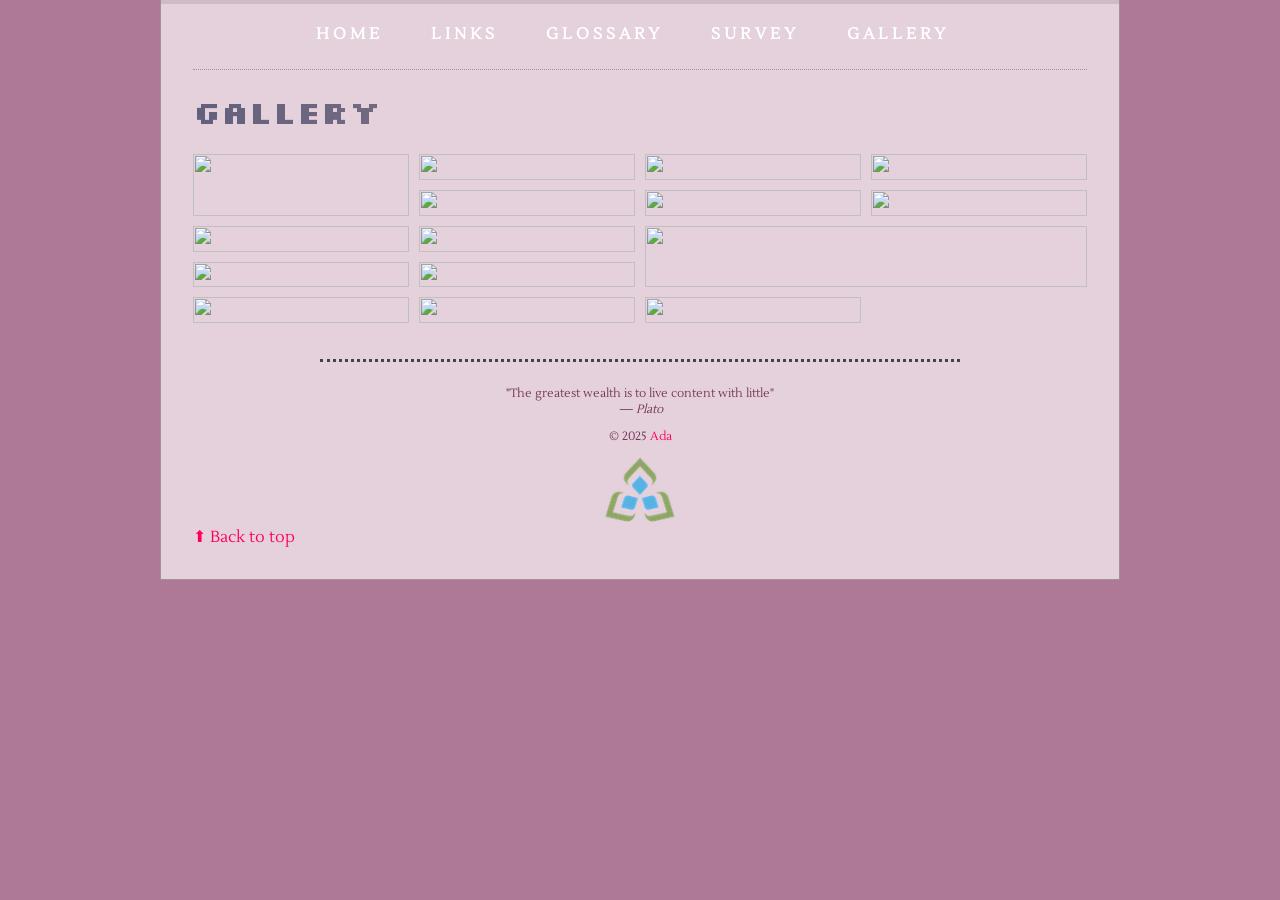
==== site/gallery.html @ ca116baa "moved gallery.html" ====
<!DOCTYPE html>
<html>

<head>
    <link rel="icon" type="image/x-icon" href="images/favicon.ico">



    <meta charset="utf-8">
    <meta name="author" content="Ada">
    <title>Lab 1 - Getting Started</title>

    <meta name="author" content="Ada">
    <meta name="description" content="Webpage for lab 2 CSD122!!">
    <html lang="en">

    <link rel="stylesheet" href="styles/normalize.css">
    <link rel="stylesheet" href="styles/main.css">

    <link rel="preconnect" href="https://fonts.googleapis.com">
    <link rel="preconnect" href="https://fonts.gstatic.com" crossorigin>
    <link href="https://fonts.googleapis.com/css2?family=Lustria&display=swap" rel="stylesheet">

    <link rel="preconnect" href="https://fonts.googleapis.com">
    <link rel="preconnect" href="https://fonts.gstatic.com" crossorigin>
    <link href="https://fonts.googleapis.com/css2?family=Lustria&family=Silkscreen:wght@400;700&display=swap"
        rel="stylesheet">



</head>

<body>
    <div class="width-wrap">
        <header id="top">
            <nav>
                <ul>
                    <li><a href="index.html">Home</a></li>
                    <li><a href="links.html">Links</a></li>
                    <li><a href="glossary.html">Glossary</a></li>
                    <li><a href="survey.html">Survey</a></li>
                    <li><a href="gallery.html">Gallery</a></li>
                </ul>
            </nav>
        </header>
        <main>
            <h1>Gallery</h1>

            <div class="gallery">

                <a href="https://loremflickr.com/1024/1024/?lock=50" class="row-span-2">
                    <img src="https://loremflickr.com/300/600?lock=50" />
                </a>

                <a href="https://loremflickr.com/1024/1024/?lock=51">
                    <img src="https://loremflickr.com/300/300?lock=51" />
                </a>
                <a href="https://loremflickr.com/1024/1024/?lock=52">
                    <img src="https://loremflickr.com/300/300?lock=52" />
                </a>
                <a href="https://loremflickr.com/1024/1024/?lock=53">
                    <img src="https://loremflickr.com/300/300?lock=53" />
                </a>
                <a href="https://loremflickr.com/1024/1024/?lock=54">
                    <img src="https://loremflickr.com/300/300?lock=54" />
                </a>
                <a href="https://loremflickr.com/1024/1024/?lock=55">
                    <img src="https://loremflickr.com/300/300?lock=55" />
                </a>
                <a href="https://loremflickr.com/1024/1024/?lock=56">
                    <img src="https://loremflickr.com/300/300?lock=56" />
                </a>
                <a href="https://loremflickr.com/1024/1024/?lock=57">
                    <img src="https://loremflickr.com/300/300?lock=57" />
                </a>
                <a href="https://loremflickr.com/1024/1024/?lock=58">
                    <img src="https://loremflickr.com/300/300?lock=58" />
                </a>
                <a href="https://loremflickr.com/1024/1024/?lock=59" class="row-span-2 col-span-2">
                    <img src="https://loremflickr.com/600/600?lock=59" />
                </a>
                <a href="https://loremflickr.com/1024/1024/?lock=60">
                    <img src="https://loremflickr.com/300/300?lock=60" />
                </a
                <a href="https://loremflickr.com/1024/1024/?lock=61">
                    <img src="https://loremflickr.com/300/300?lock=61" />
                </a>
                <a href="https://loremflickr.com/1024/1024/?lock=62">
                    <img src="https://loremflickr.com/300/300?lock=62" />
                </a>
                <a href="https://loremflickr.com/1024/1024/?lock=63">
                    <img src="https://loremflickr.com/300/300?lock=63" />
                </a>
                <a href="https://loremflickr.com/1024/1024/?lock=64">
                    <img src="https://loremflickr.com/300/300?lock=64" />
                </a>
                
                

            </div>
           

        </main>
        <footer>
            <hr>
            <blockquote>
                "The greatest wealth is to live content with little"
                <br>
                <cite>— <span class="author">Plato</span></cite>
            </blockquote>

            <!-- Found me! -->

            <p> &copy; 2025 <a href="mailto:23027138@saultcollege.ca?subject=Message from CSD112 website">Ada</a></p>

            <picture>
                <source srcset="images/sc-logo/sc-logo.png" type="" image/svg+xml">
                <img scr="images/sc-logo/sc-logo.png"
                    srcset="images/sc-logo/sc-logo.png@1.5x.png 1.5x, images/sc-logo/sc-logo.png@2x.png 2x"
                    alt="Sault College Logo" width="70">

            </picture>
        </footer>
        <a href="#top" title="Back to top">⬆ Back to top</a>
    </div>
</body>

</html>
---- site/styles/main.css ----
* {
  box-sizing: border-box;
}

.width-wrap {
  max-width: 960px;
  margin: 0 auto;
  overflow: hidden;
  padding: 0 2em 2em;
  border: 1px solid rgba(0, 0, 0, 0.3);
  border-top: none;
  margin-bottom: 3em;
}

footer {
  font-size: 75%;
  text-align: center;
}

footer hr {
  width: 50vw;
  min-width: 300px;
  max-width: 890px;
  margin: 3em auto 2em;
  border: none;
  border-bottom: 3px dotted #444;
}

footer a.back-to-top {
  text-shadow: 2px 2px 5px rgba(0, 0, 0, 0.5);
}

footer a.back-to-top:hover {
  text-decoration: none;
}

dt::after {
  content: ":";
  /* Adds a colon after each term */
}

body {
  background-color: #AE7996;
  /* Light gray background */
  color: #753558;
  /* Dark gray text */
}

.width-wrap {
  background-color: #E4D1DB;

}

h1,
h2,
h3 {
  color: #753558;
  /* Dark blue for headings */
}

h1 {
  background: rgb(98, 96, 125);
  background: linear-gradient(90deg,
      rgba(98, 96, 125, 1) 0%,
      rgba(147, 121, 140, 1) 58%,
      rgb(160, 96, 128) 100%);
  -webkit-background-clip: text;
  background-clip: text;
  color: transparent;

}

a {

  text-decoration: none;
  color: #ff0059;
  /* Light blue for links */
}

a:hover {
  text-decoration: underline;
  color: #d396fb;

}

header a {
  color: #CCA7BC;
  /* White links in header */
}

::selection {
  background-color: #f29ce1;
  color: rgb(47, 40, 56);
}

header {
  border-top: 4px solid rgba(0, 0, 0, 0.1);
  margin-left: -2em;
  margin-right: -2em;
}

header nav {
  border-bottom: 1px dotted rgba(0, 0, 0, 0.3);
  margin-left: 2em;
  margin-right: 2em;
  padding-bottom: 0.5em;
}

header nav ul {
  margin: 0;
  padding: 0;
  list-style: none;
  display: flex;
  justify-content: center;
}

header nav ul li {
  
  margin-right: 1em;
}

header nav ul li a {
  display: inline-block;
  padding: 1em;
  text-decoration: none;
  color: #ffffff;
  border-top: 4px solid transparent;
}

header nav ul li a:hover {
  background-color: rgba(255, 255, 255, 0.2);
  border-top-color: 4px #b46fa8;
}

table th,
table td {
  padding: 0.3em 1em;
}

thead th,
tfoot th,
tbody th {
  background-color: rgba(0, 0, 0, 0.2);
}

tbody td {
  background-color: rgba(0, 0, 0, 0.05);
}

tbody tr:nth-child(even) td {
  background-color: rgba(0, 0, 0, 0.15);
}

table {
  width: 100%;
  max-width: 100%;
  border-collapse: collapse;
  overflow-x: auto;
}

label {
  display: block;
  margin-bottom: 0.5em;
}

input[type="checkbox"]+label,
input[type="radio"]+label {
  display: inline;
  vertical-align: middle;
}

input[type="submit"] {
  border: none;
  padding: 1em 3em;
  background-color: #804570;
  color: white;
  font-size: 1em;
  cursor: pointer;
}

input[type="submit"]:hover {
  background-color: #47113e;
}

input:invalid {
  background-color: rgba(255, 0, 0, 0.2);

}

body {
  font-family: 'Lustria', serif;
  line-height: 1.3;
  /* Improves readability */
}

/* Apply Silkscreen to all headings */
h1,
h2,
h3,
h4,
h5,
h6 {
  font-family: 'Silkscreen', sans-serif;
}

.video-container iframe {
  border-radius: 2em 0 2em 0;
  overflow: hidden;
}


ol {
  list-style-type: upper-roman;
}

fieldset ul {
  padding: 0;
  margin: 0;
}

fieldset ul li {
  list-style-type: none;
}

nav a {
  font-weight: bold;
  text-decoration: none;
  text-transform: uppercase;
  letter-spacing: 4px;
}

nav a:hover {
  text-decoration: none;
}

.bio {
  display: grid;
  grid-template-columns: repeat(3, 1fr);
  gap: 2em;
  align-items: start;
}

.bio a,
.bio p {
  width: 100%;
}

.bio table {
  grid-column: 1 / -1;
  width: 100%;
  margin-top: 1em;
  border-collapse: collapse;
}

.bio table th,
.bio table td {
  border: 1px solid black;
  padding: 0.5em;
}

.bio table caption {
  caption-side: bottom;
  font-style: italic;
  margin-top: 0.5em;
}

.bio a img {
  padding: 2%;
  background-color: white;
  box-shadow: 5px 5px 15px rgba(0, 0, 0, 0.3);
  border-radius: 5px;
}

img {
  max-width: 100%;
  height: auto;
}

.favourites {
  display: flex;
  flex-wrap: wrap;
}
.favourites input[type="radio"] {
  display: none;
}
.favourites label {
  cursor: pointer;
  padding: 10px 20px;
  font-weight: bold;
  font-family: sans-serif;
  background-color: #eee;
  border-bottom: 2px solid transparent;
  transition: all 0.2s ease;
}
.favourites label:hover {
  background-color: #ddd;
}
.favourites input:checked + label {
  background-color: #ccc;
  font-weight: bold;
}
.favourites > label + div {
  background-color: #f2f2f2;
  padding: 20px;
  box-shadow: 0 2px 6px rgba(0, 0, 0, 0.1);
  display: none;
  width: 100%;
}
.favourites input:checked + label + div {
  display: flex;
  justify-content: center;
  align-items: center;
  width: 100%;
}


.gallery {
  display: grid;
  grid-template-columns: repeat(4, 1fr);
  gap: 10px;
}
.gallery img {
width: 100%;
  height: 100%;
 display: block;
 object-fit: cover;
}
.row-span-2 {
  grid-row: span 2;
}
.col-span-2 {
  grid-column: span 2;
}
.gallery a:hover {
 transform: scale(1.1); 
}

.selfie-container {
  position: relative;
  display: inline-block;
}

.selfie-container .paperclip {
  position: absolute;
  top: -10px;                             
  right: -20px;
  width: 20%; 
  height: auto;
  background: none; 
  box-shadow: none;
  transform: rotate(-20deg);
}

.back-to-top {
  position: sticky;
  bottom: 10px;
  margin-left: -25px;
  display: inline-block;
  transition: transform 0.3s ease;
}
.back-to-top:hover {
  transform: rotate(45deg);
}
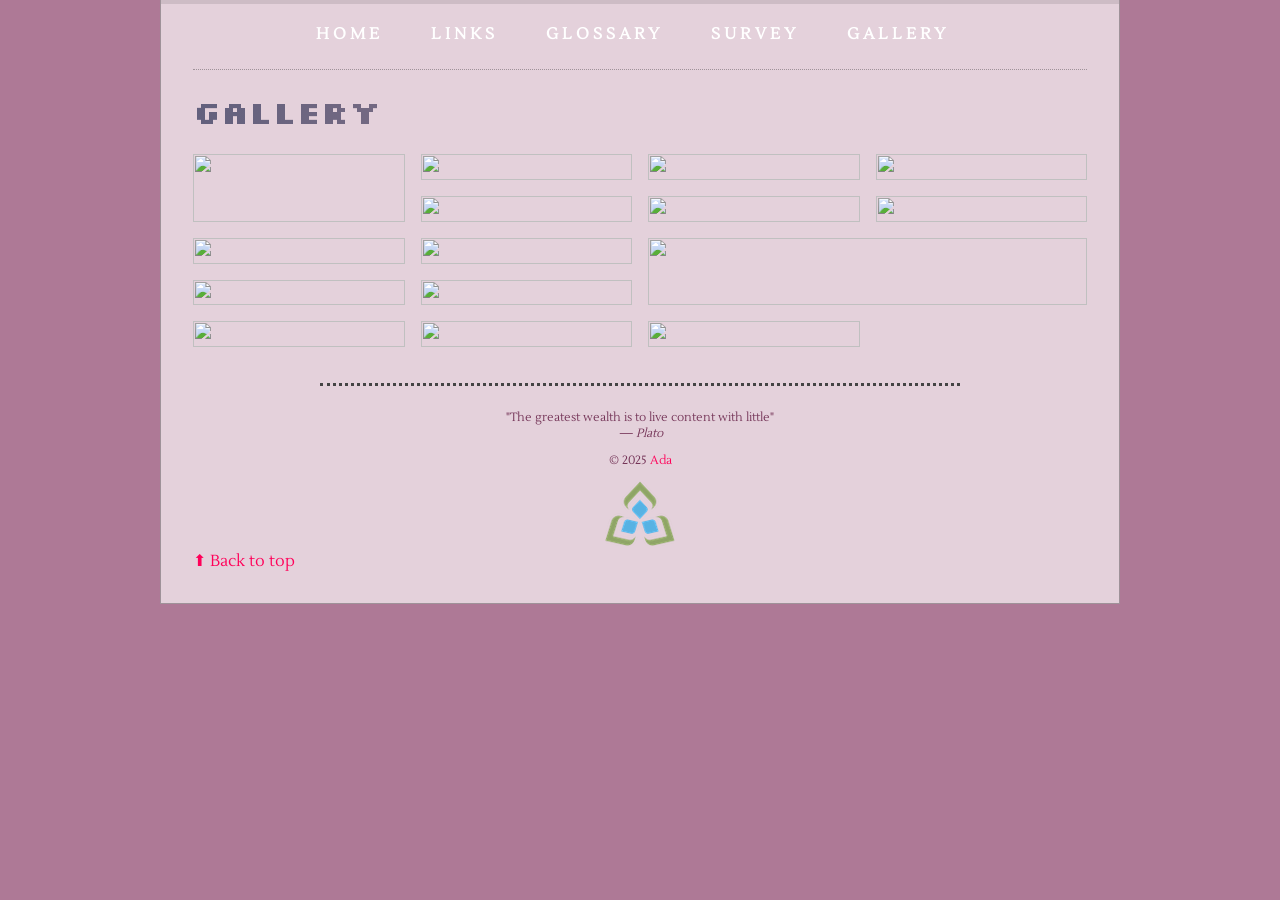
==== commit d436aeaf: "lab-8 changes" ====
--- a/site/gallery.html
+++ b/site/gallery.html
@@ -26,6 +26,9 @@
     <link href="https://fonts.googleapis.com/css2?family=Lustria&family=Silkscreen:wght@400;700&display=swap"
         rel="stylesheet">
 
+        <meta name="viewport" content="width=device-width, initial-scale=1.0">
+
+
 
 
 </head>
@@ -34,6 +37,8 @@
     <div class="width-wrap">
         <header id="top">
             <nav>
+                <input type="checkbox" id="menu-toggle">
+                <label for="menu-toggle" class="sandwich-icon"></label>
                 <ul>
                     <li><a href="index.html">Home</a></li>
                     <li><a href="links.html">Links</a></li>
--- a/site/styles/main.css
+++ b/site/styles/main.css
@@ -238,6 +238,7 @@
   grid-template-columns: repeat(3, 1fr);
   gap: 2em;
   align-items: start;
+  column-width: 13em;
 }
 
 .bio a,
@@ -316,8 +317,8 @@
 
 .gallery {
   display: grid;
-  grid-template-columns: repeat(4, 1fr);
-  gap: 10px;
+  grid-template-columns: repeat(auto-fit, minmax(180px, 1fr));
+  gap: 1rem;
 }
 .gallery img {
 width: 100%;
@@ -325,6 +326,12 @@
  display: block;
  object-fit: cover;
 }
+.gallery a:hover {
+  transform: scale(1.1);
+}
+.gallery a {
+  transform: transform 200ms;
+}
 .row-span-2 {
   grid-row: span 2;
 }
@@ -339,7 +346,6 @@
   position: relative;
   display: inline-block;
 }
-
 .selfie-container .paperclip {
   position: absolute;
   top: -10px;                             
@@ -349,6 +355,7 @@
   background: none; 
   box-shadow: none;
   transform: rotate(-20deg);
+  display: inline-block;
 }
 
 .back-to-top {
@@ -356,8 +363,166 @@
   bottom: 10px;
   margin-left: -25px;
   display: inline-block;
-  transition: transform 0.3s ease;
+  transition: transform 200ms;
 }
 .back-to-top:hover {
-  transform: rotate(45deg);
-}
+  transform: rotate(360deg);
+}
+
+@media (max-width: 449px) {
+  .col-span-2 {
+    grid-column: span 1;
+  }
+}
+
+
+@media (max-width: 600px) {
+  .bio table thead,
+  .bio table tfoot,
+  .bio table th {
+    display: none;
+  }
+
+  .bio table td {
+    display: block;
+    padding-top: 0;
+    padding-left: 1rem;
+    padding-bottom: 0;
+    padding-right: 1rem;
+  }
+
+  .bio table caption {
+    caption-side: top;
+    display: block;
+    font-weight: bold;
+    padding: 0.5rem 1rem;
+  }
+
+  .bio table td:first-of-type {
+    padding-top: 0.3em;
+    font-weight: bold;
+  }
+
+  .bio table td:last-of-type {
+    padding-bottom: 0.3em;
+    font-style: italic;
+    font-size: 0.8em;
+  }
+
+  .bio table td:last-of-type::after {
+    content: " hrs/wk";
+  }
+}
+
+@media (max-width: 800px) {
+  .favourites {
+    flex-direction: column;
+  }
+
+  .favourites > label {
+    order: 0;
+  }
+
+  .favourites > div {
+    margin-bottom: 1em;
+    padding: 0.5em;
+  }
+
+  .favourites > label {
+    margin-bottom: 0.5em;
+    font-weight: bold;
+  }
+}
+
+@media (max-width: 700px) {
+  
+  header#top nav ul {
+    display: flex;
+    flex-direction: column;
+    align-items: center;
+  }
+
+  
+  header#top nav ul li a {
+    padding-top: 0.5em;
+    border-top: none;          
+  }
+
+  header#top nav ul li a:hover {
+    border-top: none;
+    text-decoration: underline;
+  }
+}
+
+#menu-toggle,
+.sandwich-icon {
+  display: none;
+}
+
+@media (max-width: 700px) {
+  .sandwich-icon {
+    display: block;
+    width: 40px;
+    height: 25px;
+    border-top: 5px solid #444; 
+    margin: 1em auto;
+    cursor: pointer;
+    position: relative; 
+    transition: border-color 200ms ease;
+  }
+
+
+  .sandwich-icon::before,
+  .sandwich-icon::after {
+    content: "";
+    display: block;
+    width: 40px;
+    border-top: 5px solid #444; 
+    position: absolute;
+    left: 0;
+    transition: transform 200ms ease, top 200ms ease, opacity 200ms ease;
+  }
+
+  .sandwich-icon::before {
+    top: 5px;
+  }
+
+  .sandwich-icon::after {
+    top: 15px;
+  }
+
+
+  header#top nav ul {
+    display: flex;
+    flex-direction: column;
+    align-items: center;
+    height: 0;
+    overflow: hidden;
+    transition: height 200ms ease;
+  }
+
+
+  #menu-toggle:checked + .sandwich-icon + ul {
+    height: 220px; 
+  }
+
+  #menu-toggle:checked + .sandwich-icon {
+    border-color: transparent; 
+  }
+
+  #menu-toggle:checked + .sandwich-icon::before {
+    top: 10px;
+    transform: rotate(45deg);
+  }
+
+  #menu-toggle:checked + .sandwich-icon::after {
+    top: 10px;
+    transform: rotate(-45deg);
+  }
+}
+
+
+
+
+
+
